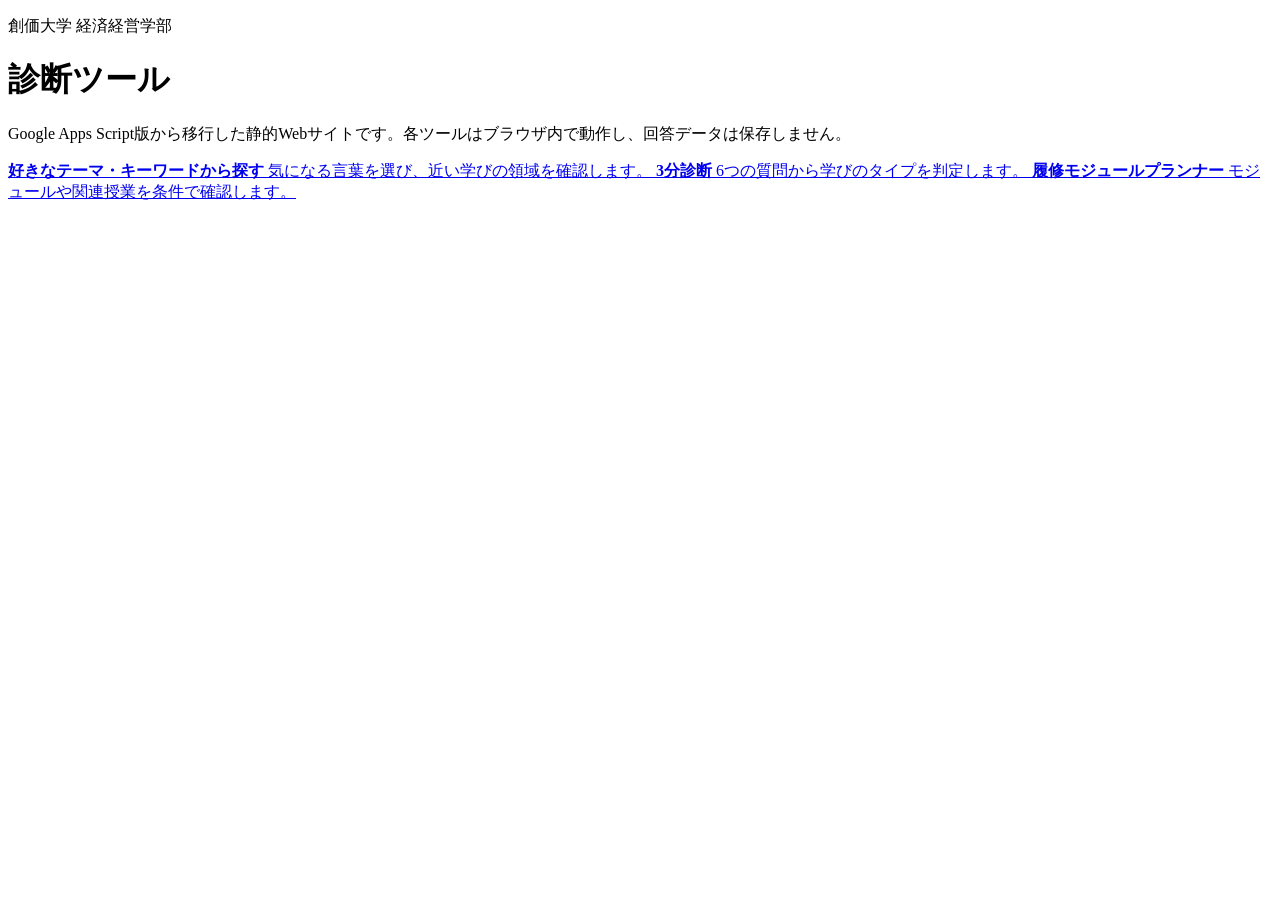
==== public/index.html @ d4af368c "Add files via upload Initial static site migration" ====
<!doctype html>
<html lang="ja">
  <head>
    <meta charset="UTF-8">
    <meta name="viewport" content="width=device-width, initial-scale=1">
    <title>経済経営学部 診断ツール</title>
    <link rel="stylesheet" href="/assets/css/style.css">
  </head>
  <body class="tool-home">
<main class="home-shell">
      <header class="home-header">
        <p class="home-kicker">創価大学 経済経営学部</p>
        <h1>診断ツール</h1>
        <p>Google Apps Script版から移行した静的Webサイトです。各ツールはブラウザ内で動作し、回答データは保存しません。</p>
      </header>
      <nav class="home-nav" aria-label="診断ツール一覧">
        <a href="/keyword/">
          <strong>好きなテーマ・キーワードから探す</strong>
          <span>気になる言葉を選び、近い学びの領域を確認します。</span>
        </a>
        <a href="/diagnosis/">
          <strong>3分診断</strong>
          <span>6つの質問から学びのタイプを判定します。</span>
        </a>
        <a href="/planner/">
          <strong>履修モジュールプランナー</strong>
          <span>モジュールや関連授業を条件で確認します。</span>
        </a>
      </nav>
    </main>
  </body>
</html>
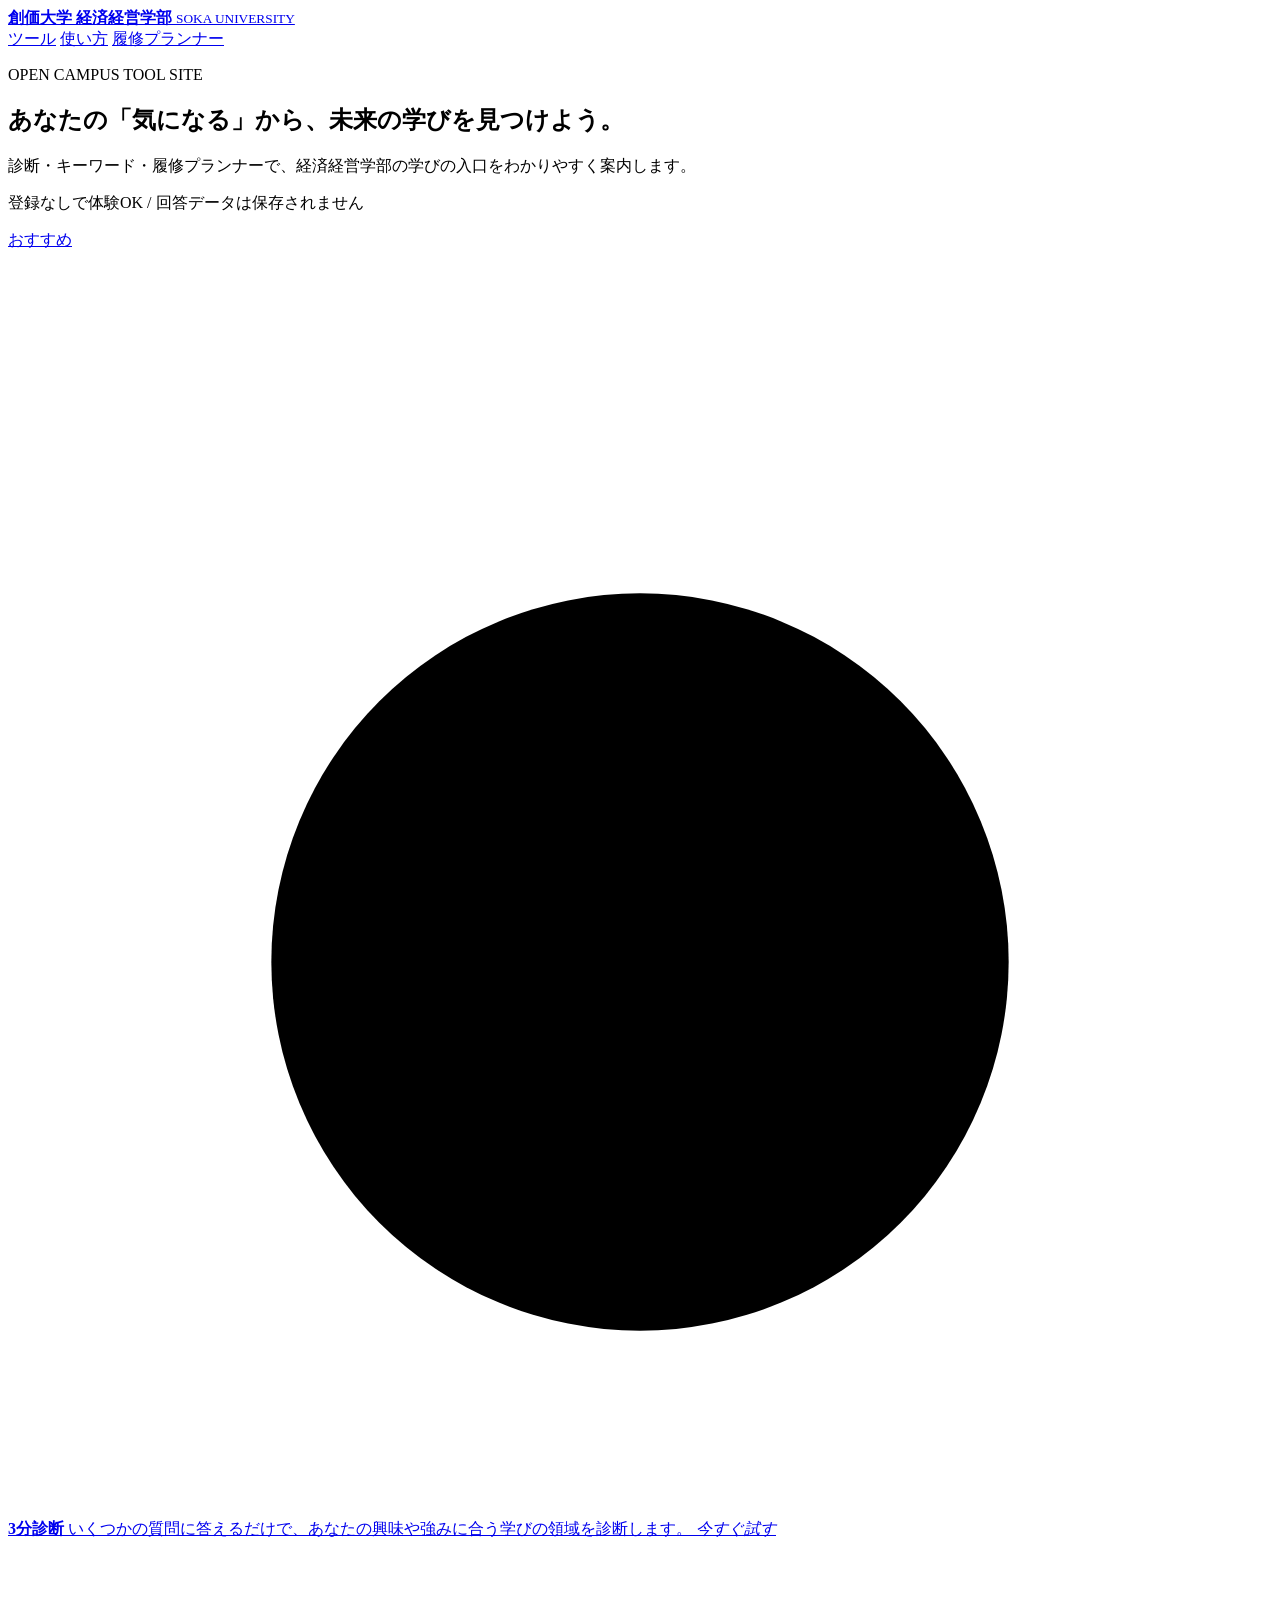
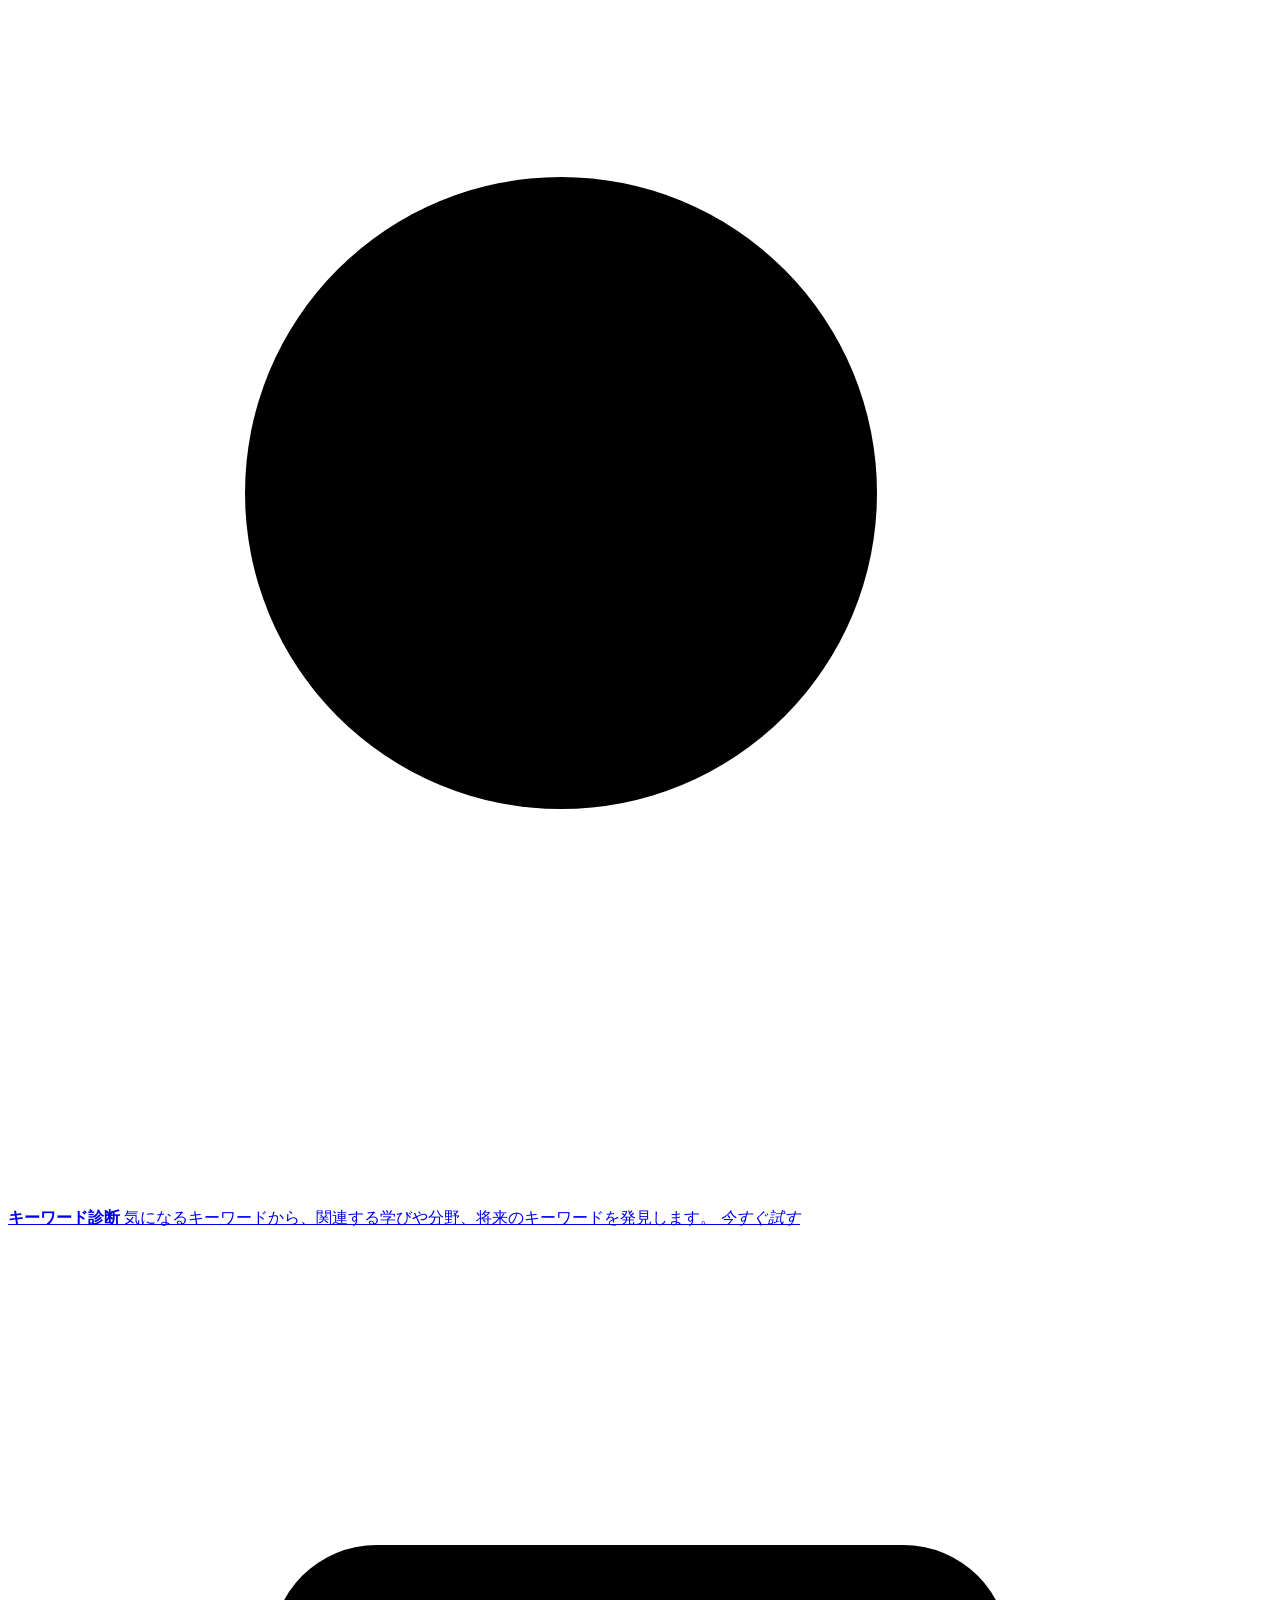
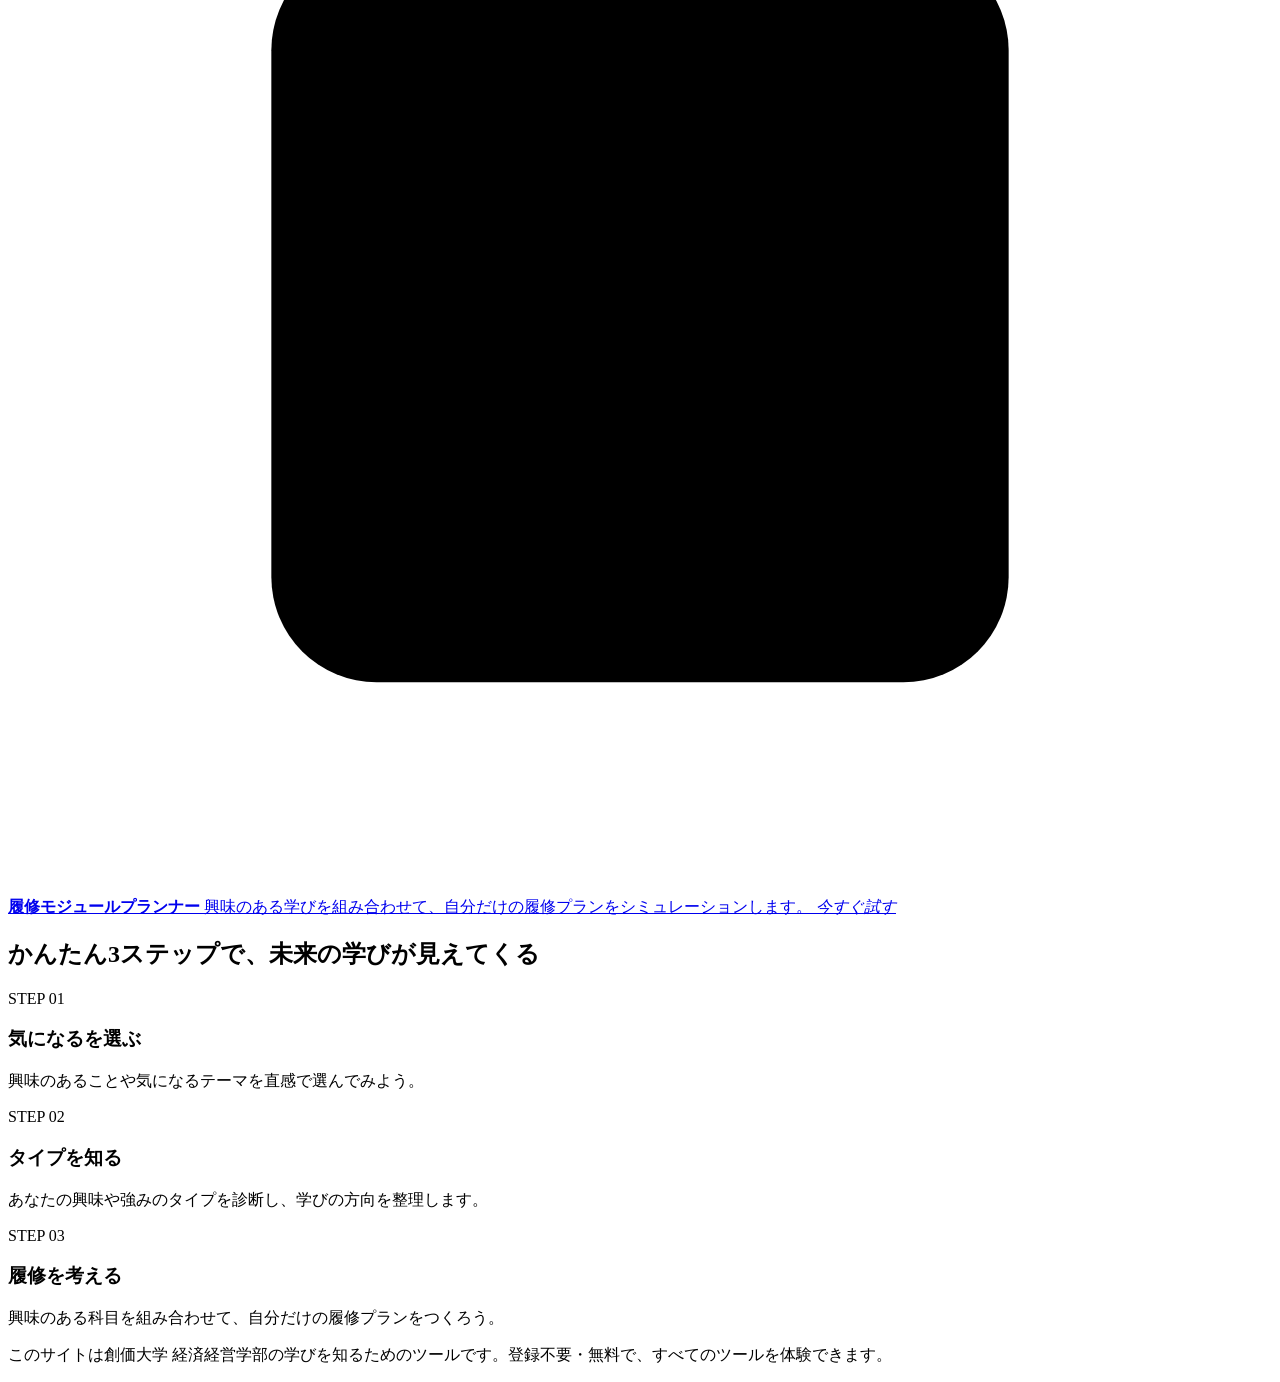
==== commit b8cda343: "Add files via upload" ====
--- a/public/index.html
+++ b/public/index.html
@@ -7,26 +7,114 @@
     <link rel="stylesheet" href="/assets/css/style.css">
   </head>
   <body class="tool-home">
-<main class="home-shell">
-      <header class="home-header">
-        <p class="home-kicker">創価大学 経済経営学部</p>
-        <h1>診断ツール</h1>
-        <p>Google Apps Script版から移行した静的Webサイトです。各ツールはブラウザ内で動作し、回答データは保存しません。</p>
-      </header>
-      <nav class="home-nav" aria-label="診断ツール一覧">
-        <a href="/keyword/">
-          <strong>好きなテーマ・キーワードから探す</strong>
-          <span>気になる言葉を選び、近い学びの領域を確認します。</span>
+    <header class="home-topbar">
+      <a class="home-brand" href="/" aria-label="トップページ">
+        <span class="brand-symbol" aria-hidden="true"></span>
+        <span>
+          <strong>創価大学 経済経営学部</strong>
+          <small>SOKA UNIVERSITY</small>
+        </span>
+      </a>
+      <nav class="home-links" aria-label="ページ内メニュー">
+        <a href="#tools">ツール</a>
+        <a href="#steps">使い方</a>
+        <a href="/planner/">履修プランナー</a>
+      </nav>
+    </header>
+
+    <main class="home-shell">
+      <section class="home-hero">
+        <div class="hero-copy">
+          <p class="home-kicker">OPEN CAMPUS TOOL SITE</p>
+          <h1>あなたの「気になる」から、未来の学びを見つけよう。</h1>
+          <p class="hero-lead">診断・キーワード・履修プランナーで、経済経営学部の学びの入口をわかりやすく案内します。</p>
+          <p class="hero-note">
+            <span class="note-lock" aria-hidden="true"></span>
+            登録なしで体験OK / 回答データは保存されません
+          </p>
+        </div>
+
+        <div class="hero-visual" aria-hidden="true">
+          <div class="campus-card">
+            <div class="campus-sky"></div>
+            <div class="campus-building">
+              <span></span><span></span><span></span><span></span>
+              <span></span><span></span><span></span><span></span>
+              <span></span><span></span><span></span><span></span>
+            </div>
+            <div class="student-row">
+              <span></span><span></span><span></span>
+            </div>
+          </div>
+          <div class="visual-ribbon blue"></div>
+          <div class="visual-ribbon yellow"></div>
+        </div>
+      </section>
+
+      <section class="tool-cards" id="tools" aria-label="診断ツール一覧">
+        <a class="tool-card teal" href="/diagnosis/">
+          <span class="tool-badge">おすすめ</span>
+          <span class="tool-icon" aria-hidden="true">
+            <svg viewBox="0 0 48 48" focusable="false">
+              <circle cx="24" cy="27" r="14"></circle>
+              <path d="M24 17v10l7 5M18 7h12M24 7v6M37 15l3-3"></path>
+            </svg>
+          </span>
+          <strong>3分診断</strong>
+          <span>いくつかの質問に答えるだけで、あなたの興味や強みに合う学びの領域を診断します。</span>
+          <em>今すぐ試す</em>
         </a>
-        <a href="/diagnosis/">
-          <strong>3分診断</strong>
-          <span>6つの質問から学びのタイプを判定します。</span>
+
+        <a class="tool-card blue" href="/keyword/">
+          <span class="tool-icon" aria-hidden="true">
+            <svg viewBox="0 0 48 48" focusable="false">
+              <circle cx="21" cy="21" r="12"></circle>
+              <path d="M30 30l10 10M15 21h12M21 15v12"></path>
+            </svg>
+          </span>
+          <strong>キーワード診断</strong>
+          <span>気になるキーワードから、関連する学びや分野、将来のキーワードを発見します。</span>
+          <em>今すぐ試す</em>
         </a>
-        <a href="/planner/">
+
+        <a class="tool-card amber" href="/planner/">
+          <span class="tool-icon" aria-hidden="true">
+            <svg viewBox="0 0 48 48" focusable="false">
+              <rect x="10" y="12" width="28" height="28" rx="4"></rect>
+              <path d="M16 8v8M32 8v8M10 20h28M17 27h3M23 27h3M29 27h3M17 33h3M23 33h3"></path>
+            </svg>
+          </span>
           <strong>履修モジュールプランナー</strong>
-          <span>モジュールや関連授業を条件で確認します。</span>
+          <span>興味のある学びを組み合わせて、自分だけの履修プランをシミュレーションします。</span>
+          <em>今すぐ試す</em>
         </a>
-      </nav>
+      </section>
+
+      <section class="home-steps" id="steps" aria-label="使い方">
+        <h2>かんたん3ステップで、未来の学びが見えてくる</h2>
+        <div class="step-grid">
+          <article>
+            <span>STEP 01</span>
+            <h3>気になるを選ぶ</h3>
+            <p>興味のあることや気になるテーマを直感で選んでみよう。</p>
+          </article>
+          <article>
+            <span>STEP 02</span>
+            <h3>タイプを知る</h3>
+            <p>あなたの興味や強みのタイプを診断し、学びの方向を整理します。</p>
+          </article>
+          <article>
+            <span>STEP 03</span>
+            <h3>履修を考える</h3>
+            <p>興味のある科目を組み合わせて、自分だけの履修プランをつくろう。</p>
+          </article>
+        </div>
+      </section>
+
+      <aside class="home-message">
+        <span class="message-icon" aria-hidden="true"></span>
+        <p>このサイトは創価大学 経済経営学部の学びを知るためのツールです。登録不要・無料で、すべてのツールを体験できます。</p>
+      </aside>
     </main>
   </body>
 </html>
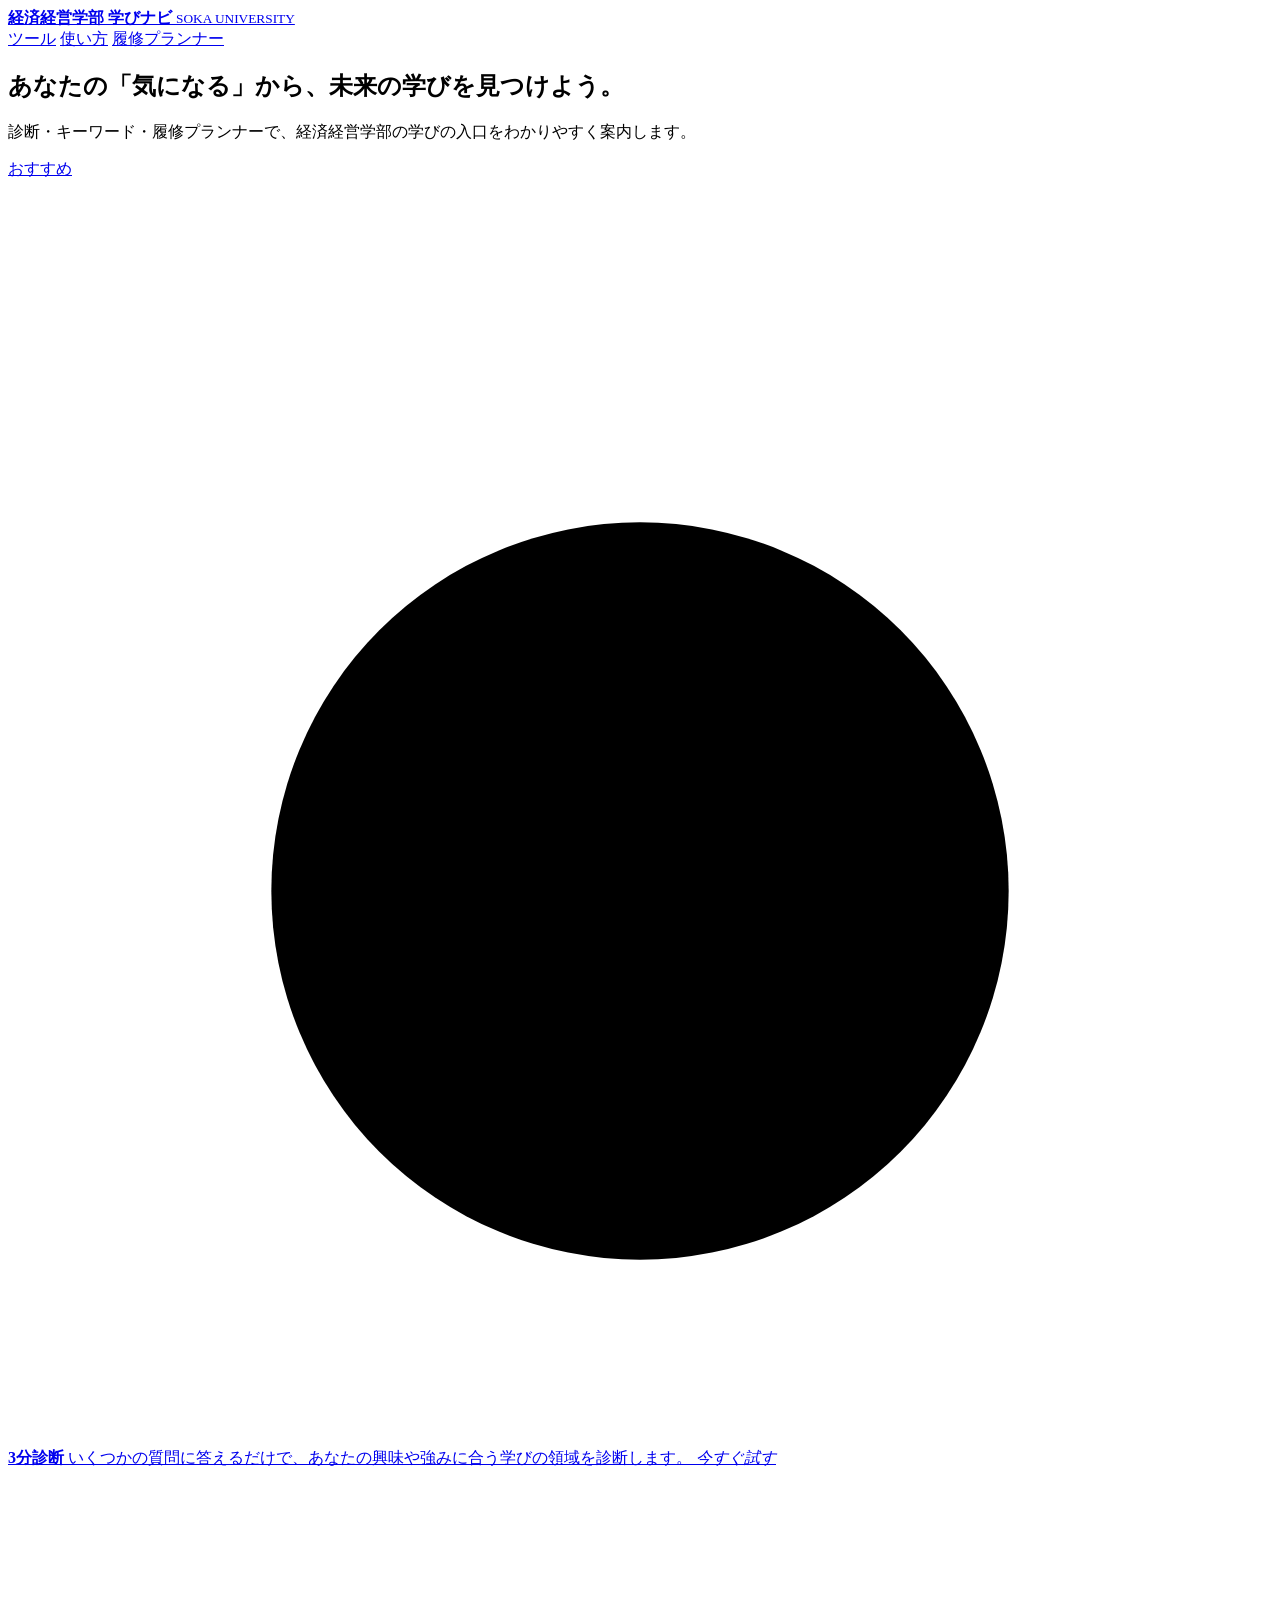
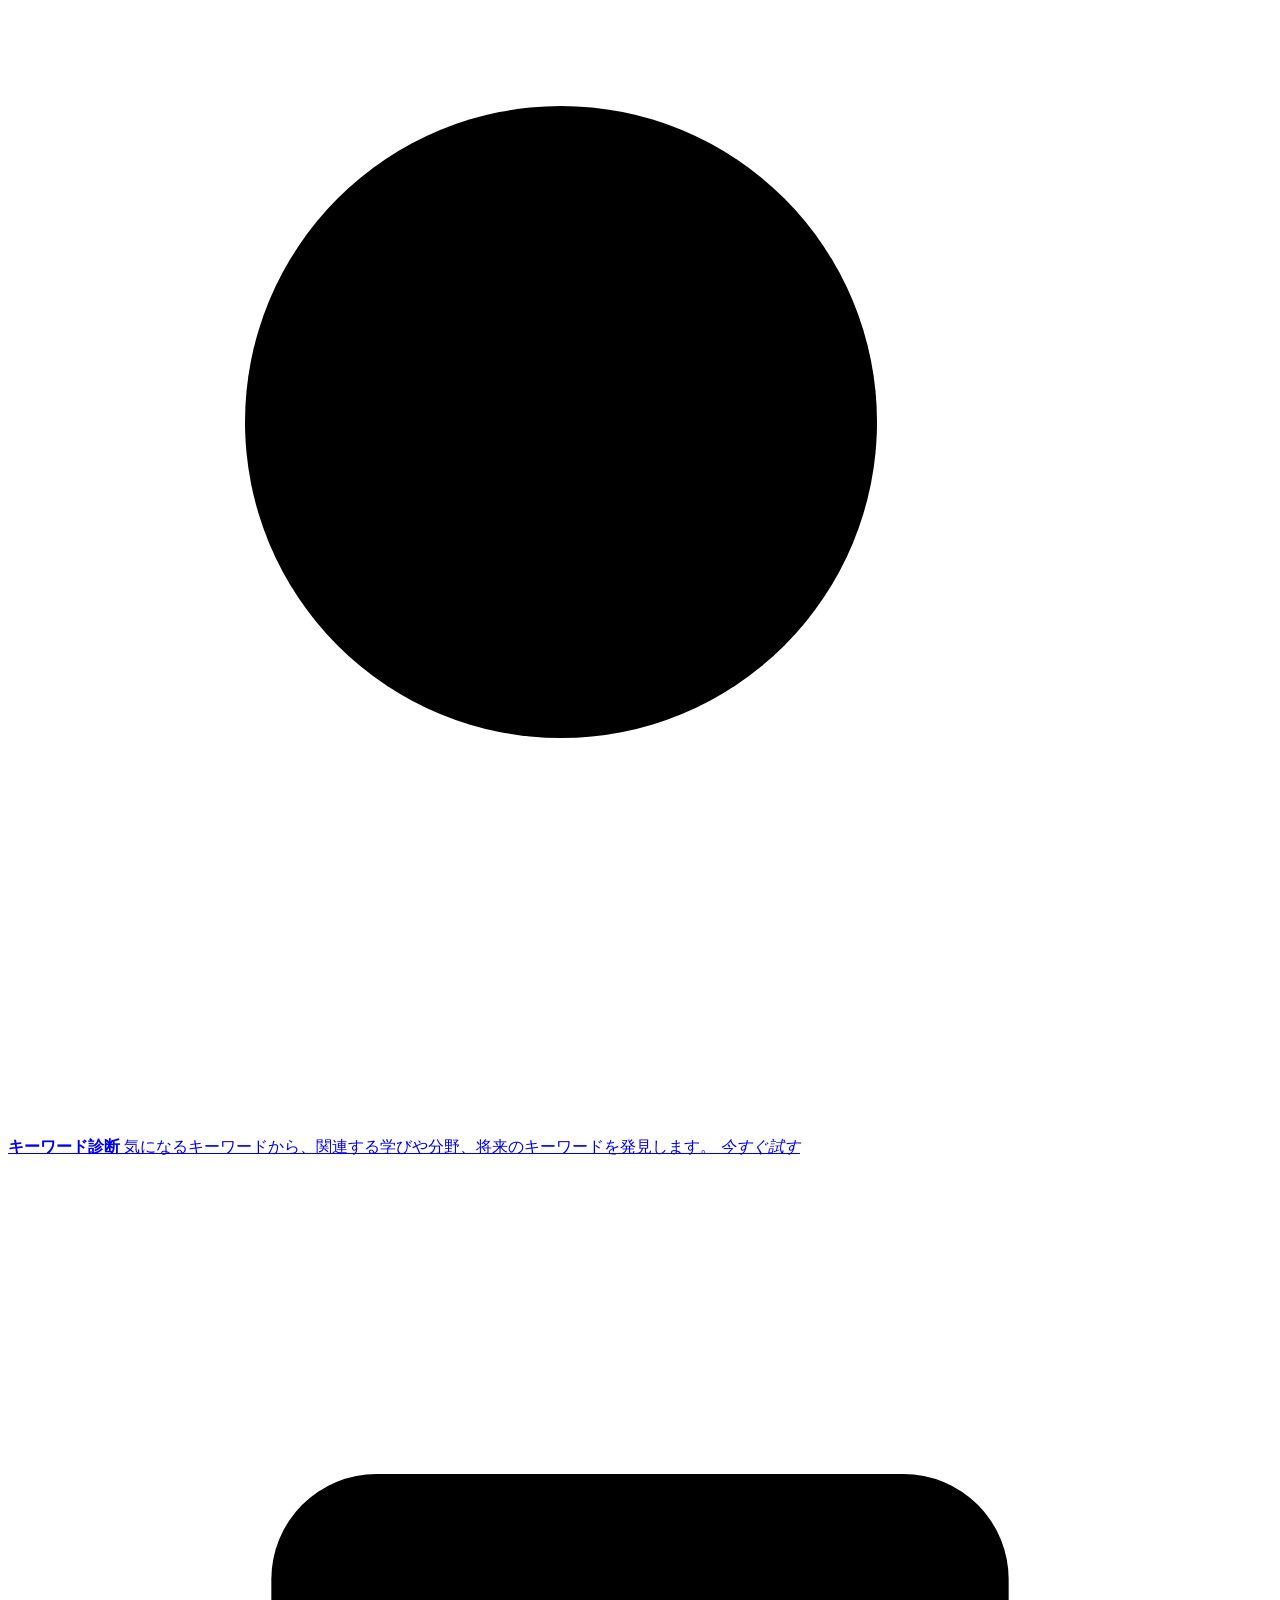
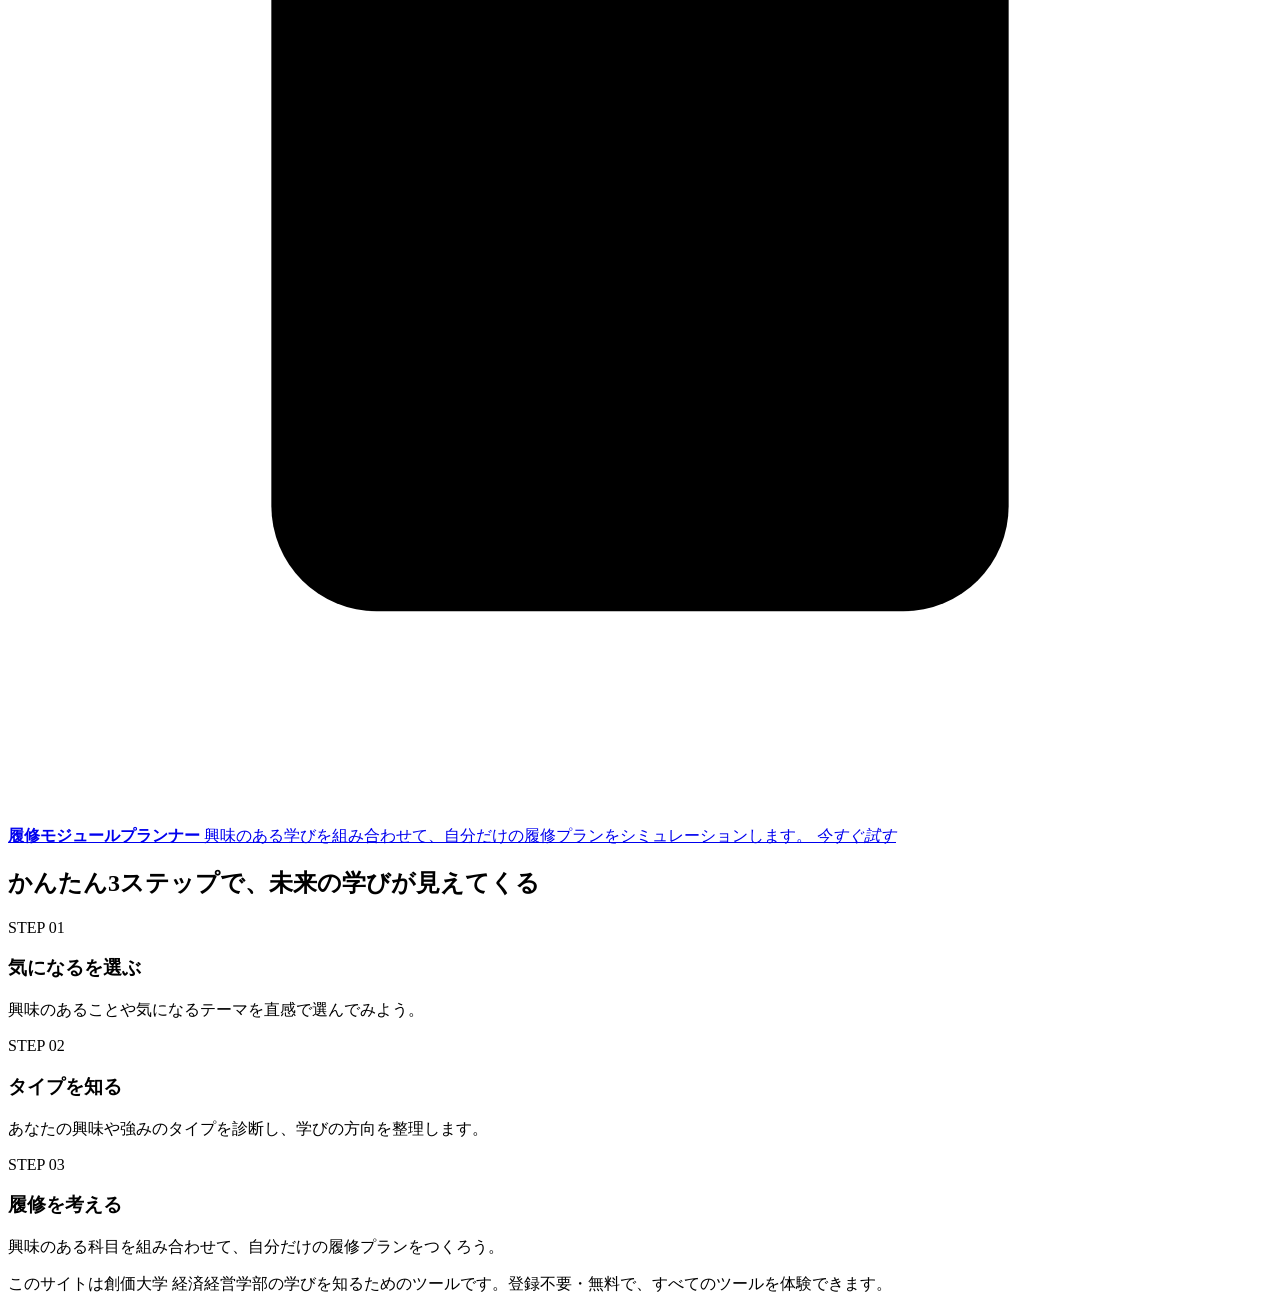
==== commit ce3ad981: "Add files via upload" ====
--- a/public/index.html
+++ b/public/index.html
@@ -3,7 +3,7 @@
   <head>
     <meta charset="UTF-8">
     <meta name="viewport" content="width=device-width, initial-scale=1">
-    <title>経済経営学部 診断ツール</title>
+    <title>経済経営学部 学びナビ</title>
     <link rel="stylesheet" href="/assets/css/style.css">
   </head>
   <body class="tool-home">
@@ -11,7 +11,7 @@
       <a class="home-brand" href="/" aria-label="トップページ">
         <span class="brand-symbol" aria-hidden="true"></span>
         <span>
-          <strong>創価大学 経済経営学部</strong>
+          <strong>経済経営学部 学びナビ</strong>
           <small>SOKA UNIVERSITY</small>
         </span>
       </a>
@@ -25,13 +25,8 @@
     <main class="home-shell">
       <section class="home-hero">
         <div class="hero-copy">
-          <p class="home-kicker">OPEN CAMPUS TOOL SITE</p>
           <h1>あなたの「気になる」から、未来の学びを見つけよう。</h1>
           <p class="hero-lead">診断・キーワード・履修プランナーで、経済経営学部の学びの入口をわかりやすく案内します。</p>
-          <p class="hero-note">
-            <span class="note-lock" aria-hidden="true"></span>
-            登録なしで体験OK / 回答データは保存されません
-          </p>
         </div>
 
         <div class="hero-visual" aria-hidden="true">
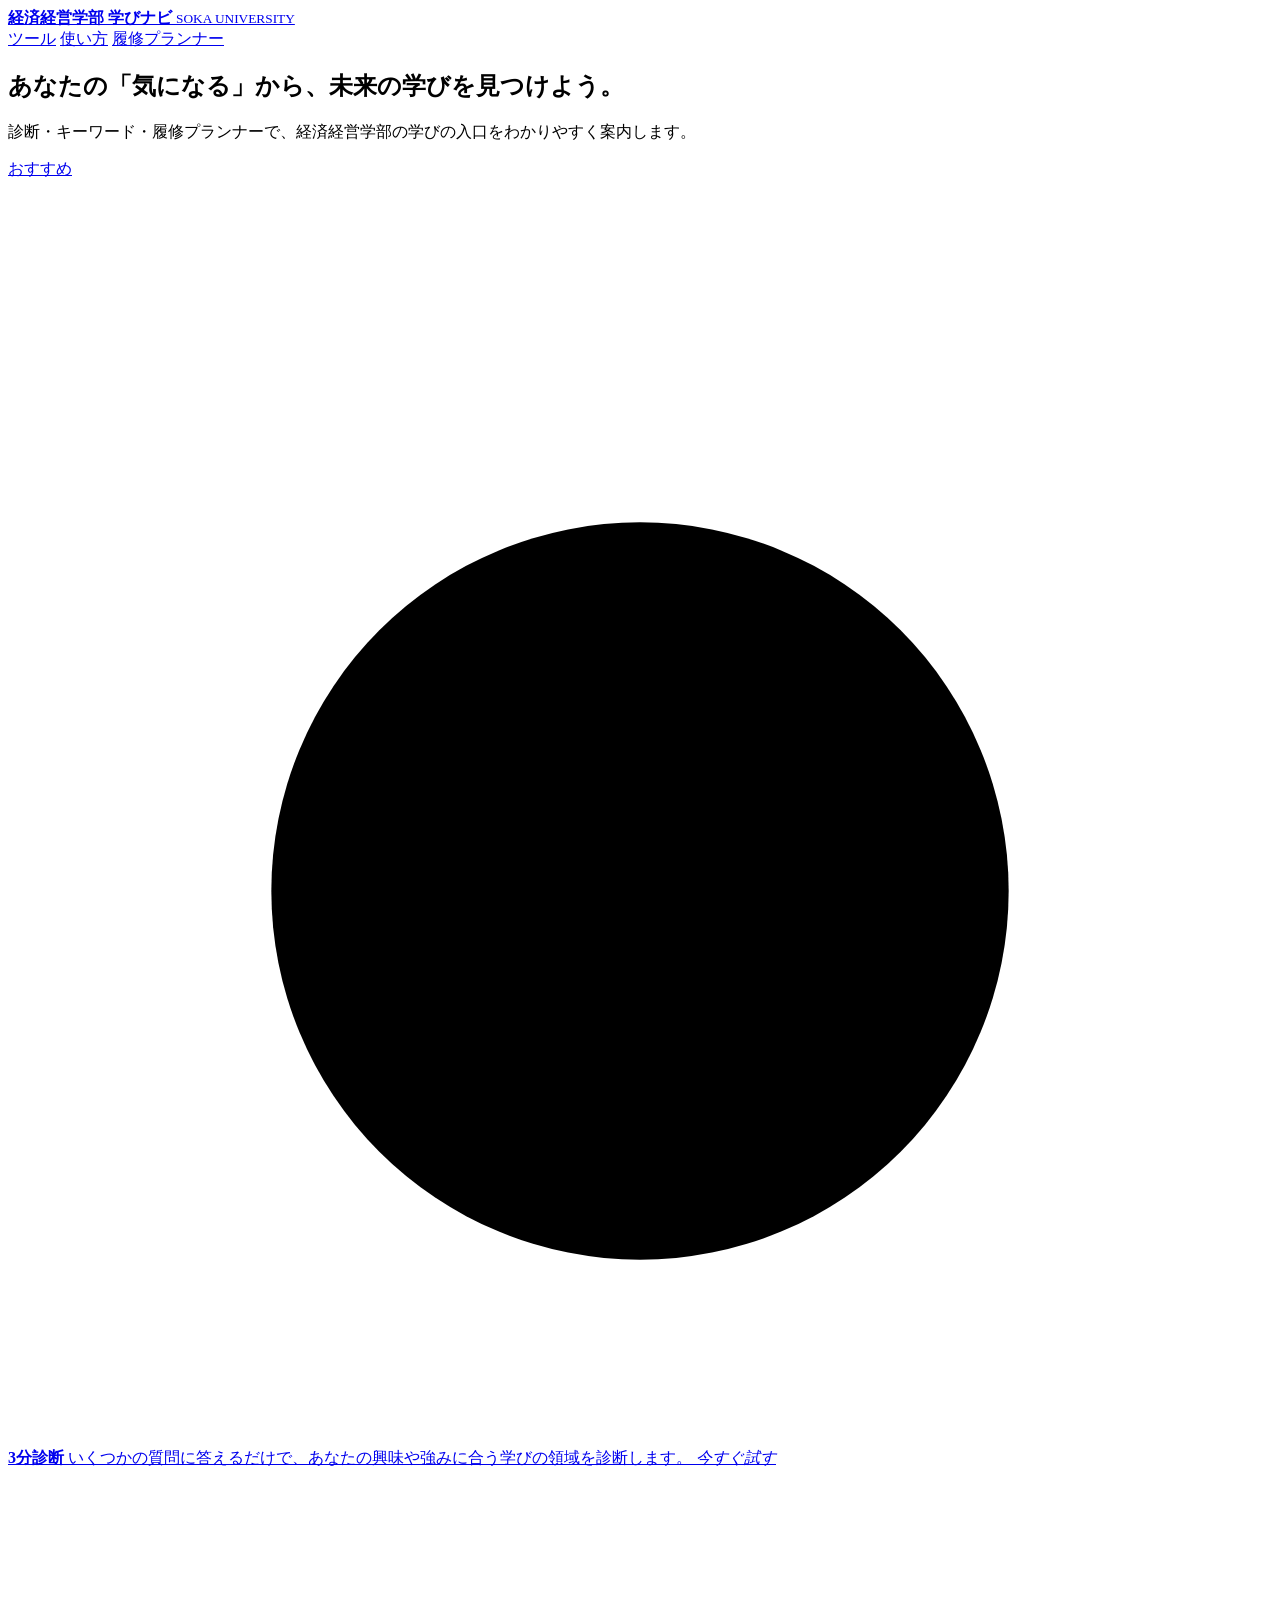
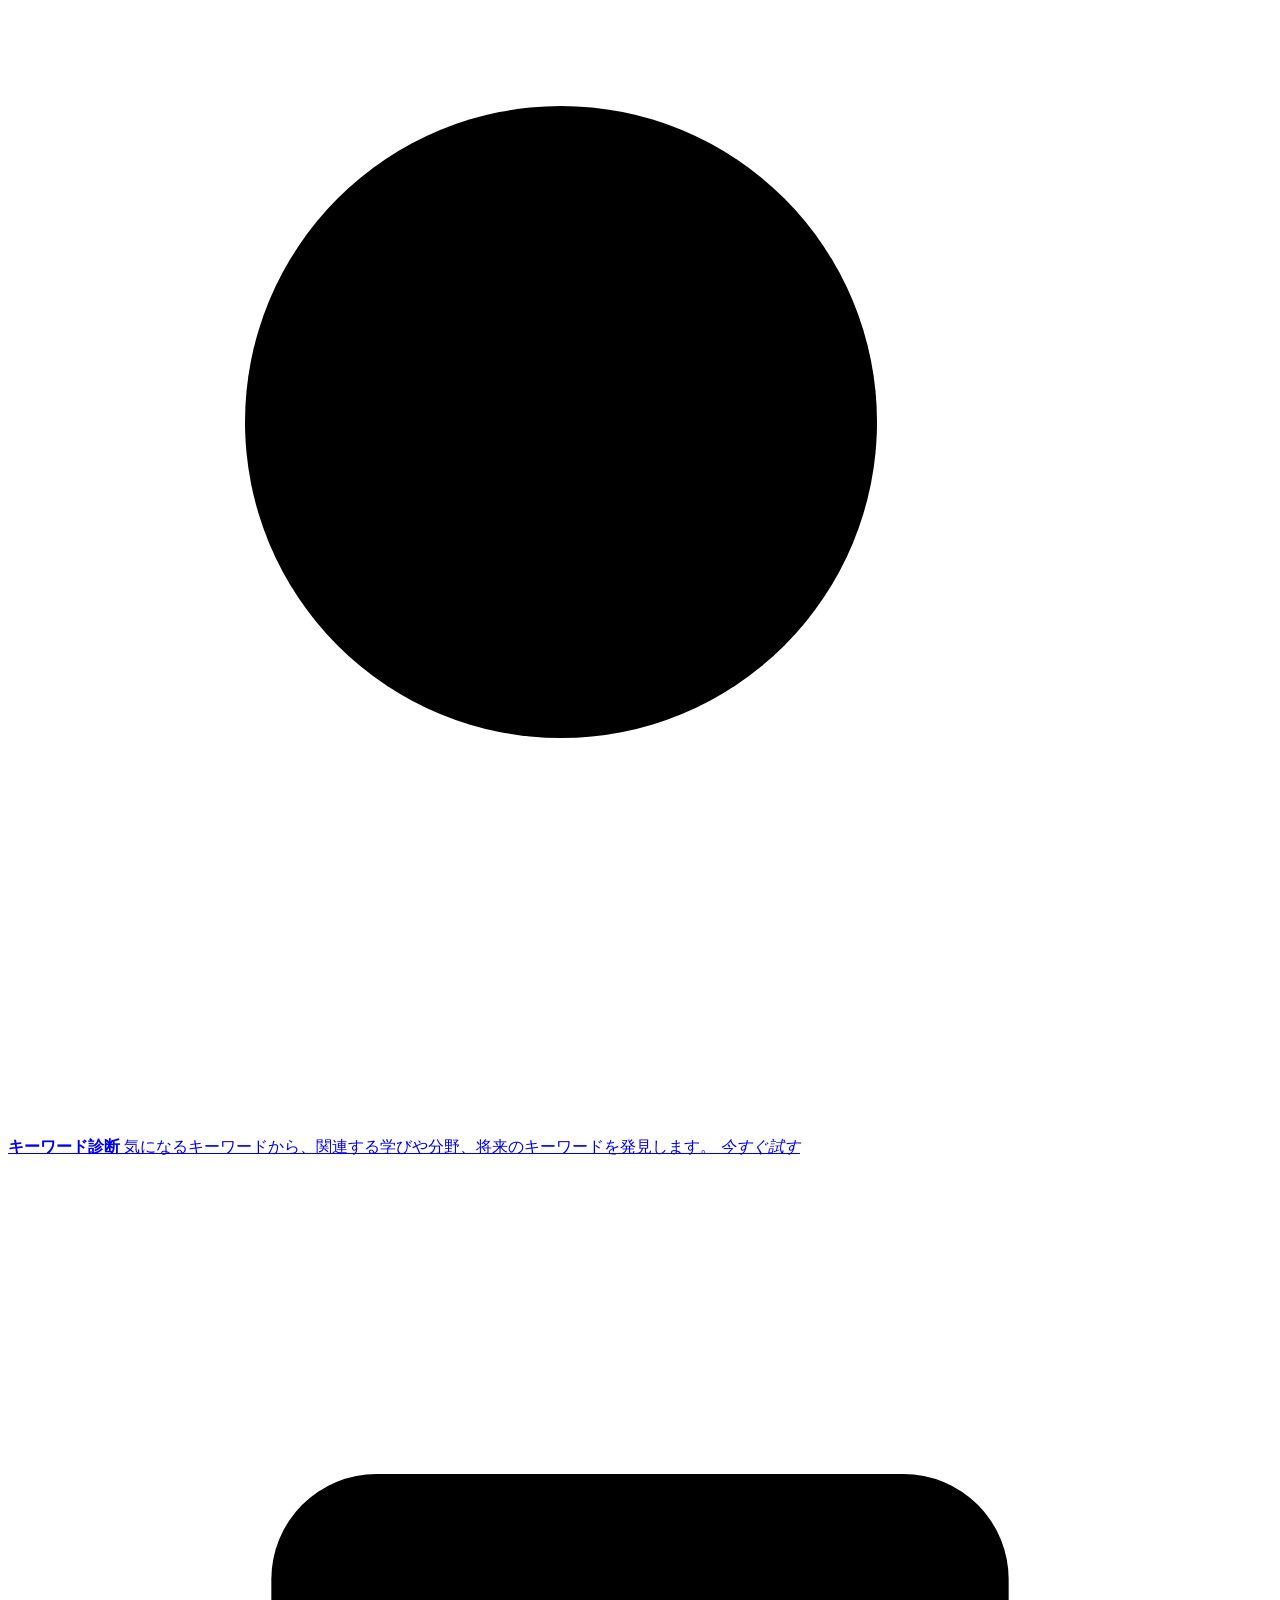
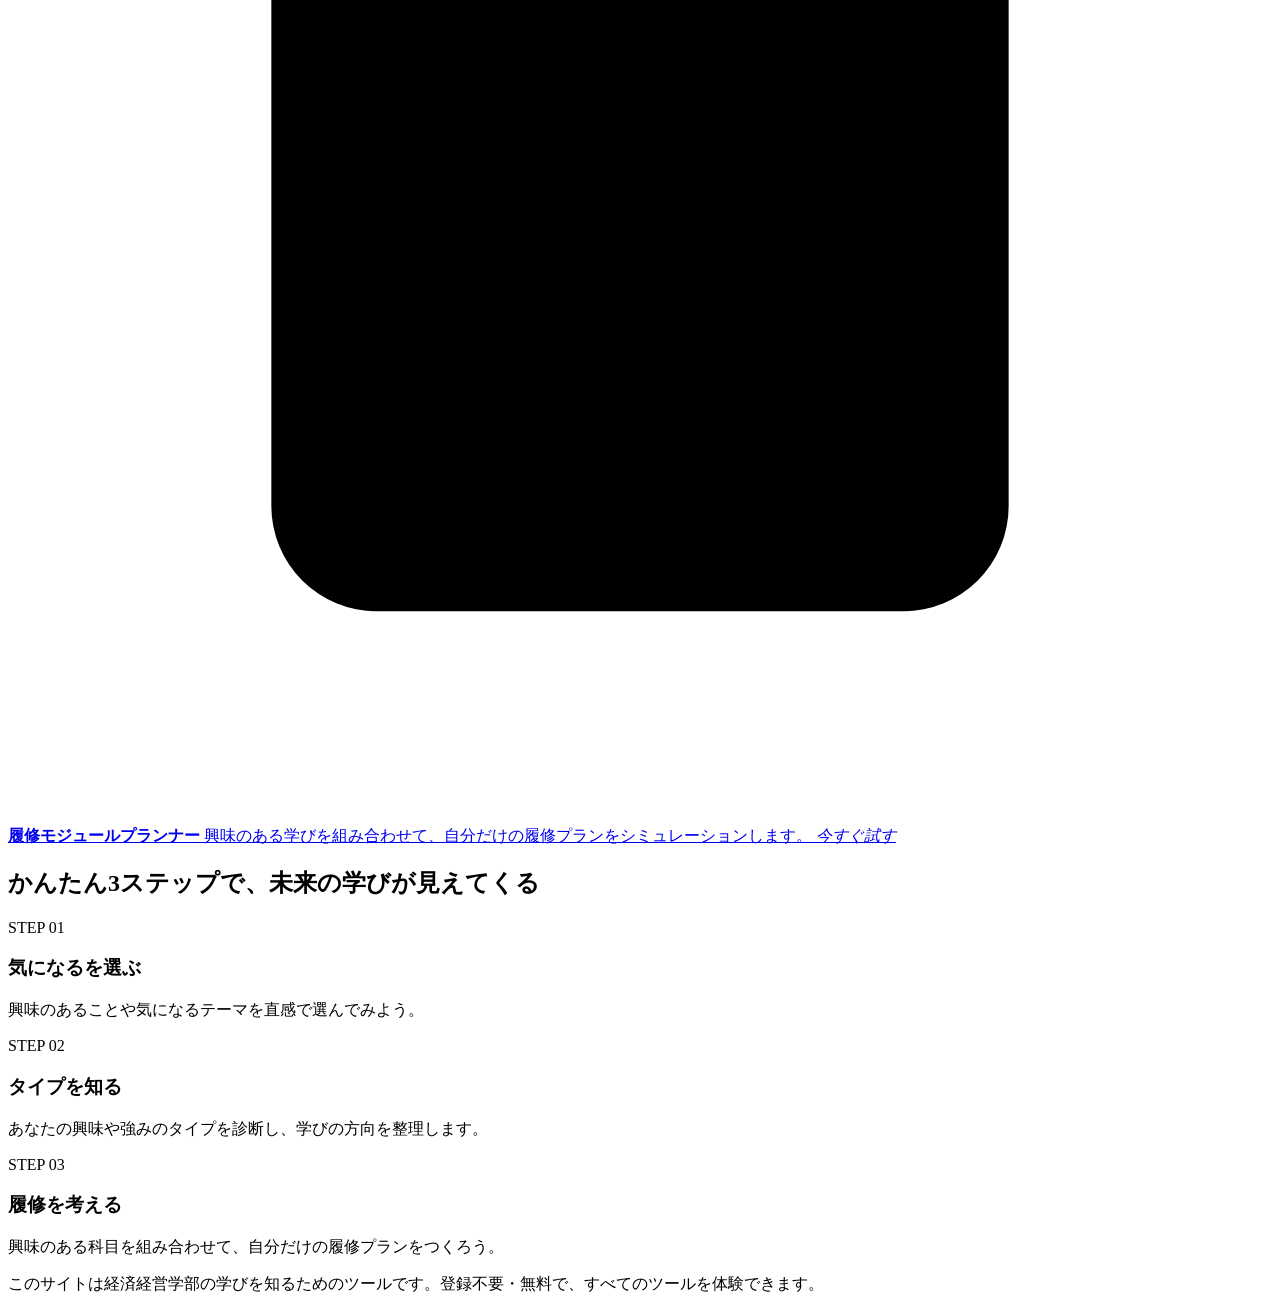
==== commit de3c09cb: "Update site description in index.html" ====
--- a/public/index.html
+++ b/public/index.html
@@ -4,6 +4,8 @@
     <meta charset="UTF-8">
     <meta name="viewport" content="width=device-width, initial-scale=1">
     <title>経済経営学部 学びナビ</title>
+    <meta name="description" content="創価大学 経済経営学部の学びを、診断・キーワード・履修プランナーでわかりやすく体験できるサイトです。">
+    <link rel="icon" href="/favicon.svg" type="image/svg+xml">
     <link rel="stylesheet" href="/assets/css/style.css">
   </head>
   <body class="tool-home">
@@ -108,7 +110,7 @@
 
       <aside class="home-message">
         <span class="message-icon" aria-hidden="true"></span>
-        <p>このサイトは創価大学 経済経営学部の学びを知るためのツールです。登録不要・無料で、すべてのツールを体験できます。</p>
+        <p>このサイトは経済経営学部の学びを知るためのツールです。登録不要・無料で、すべてのツールを体験できます。</p>
       </aside>
     </main>
   </body>
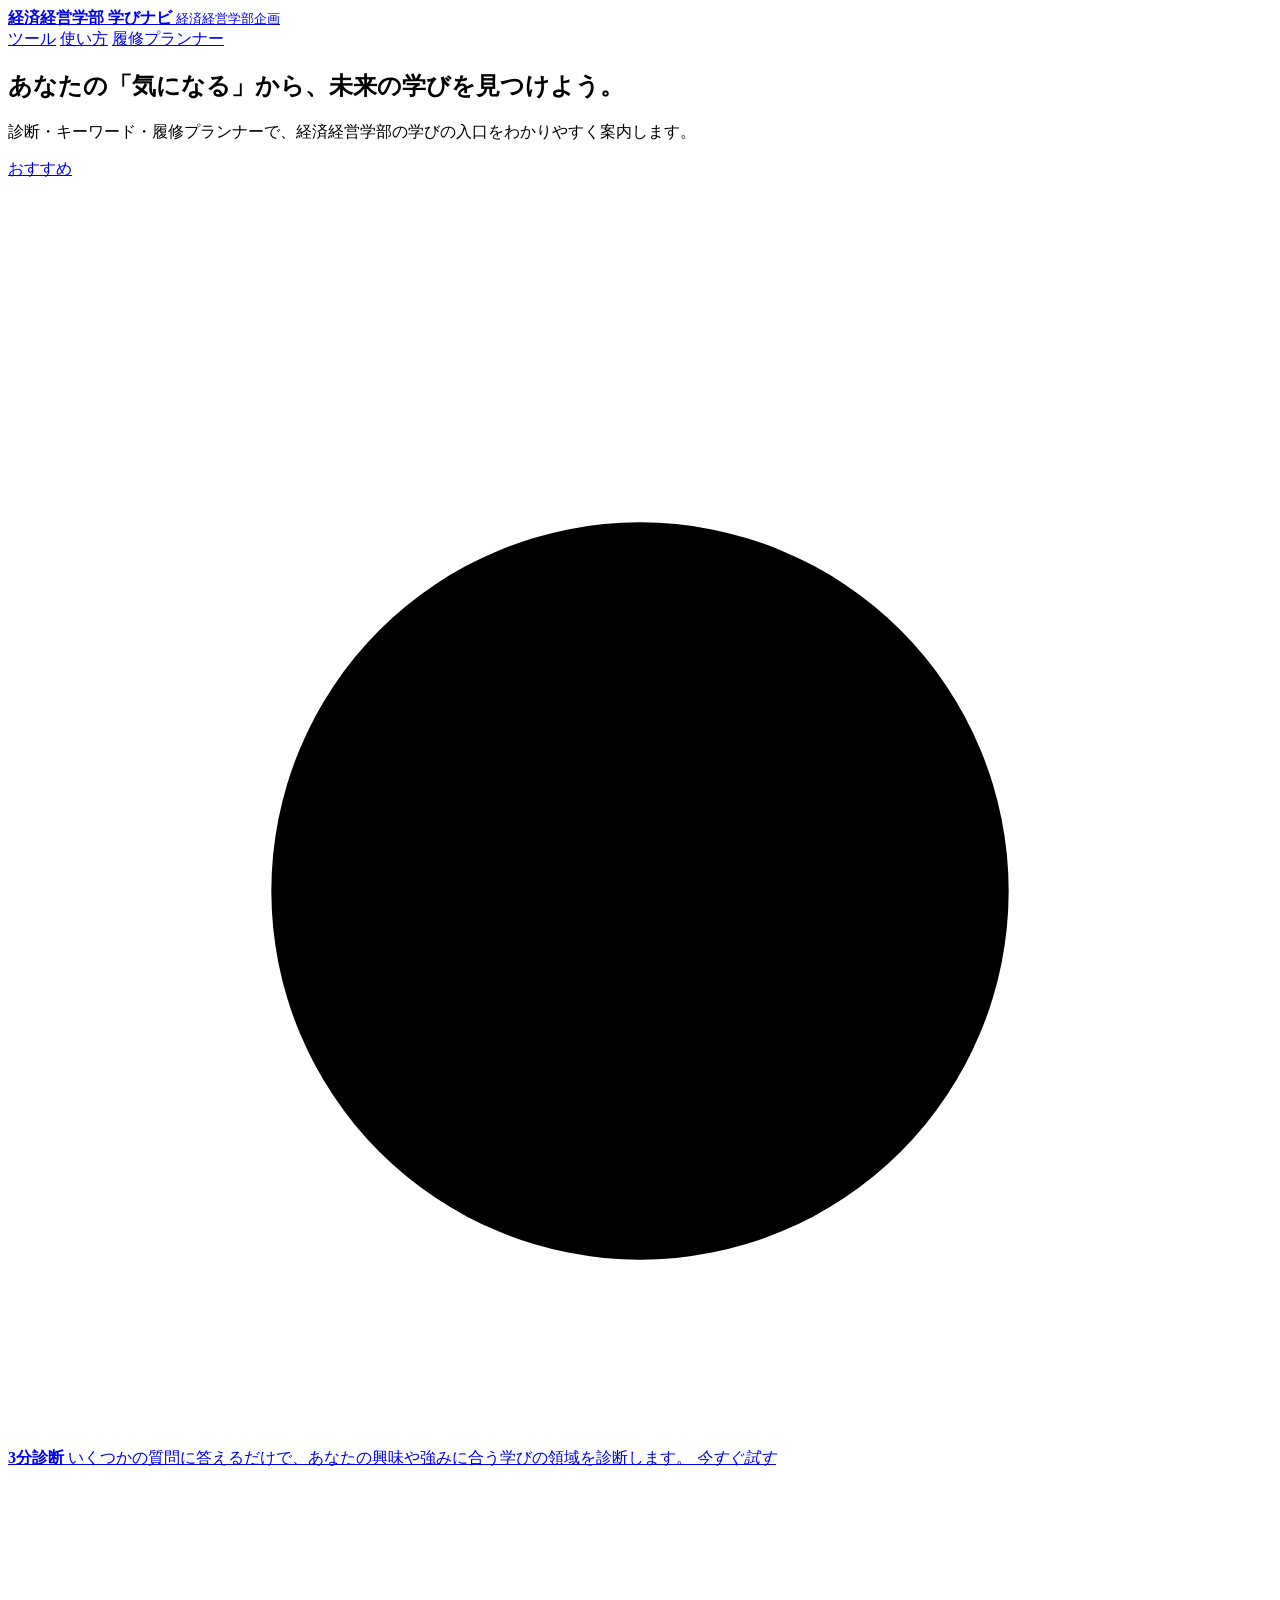
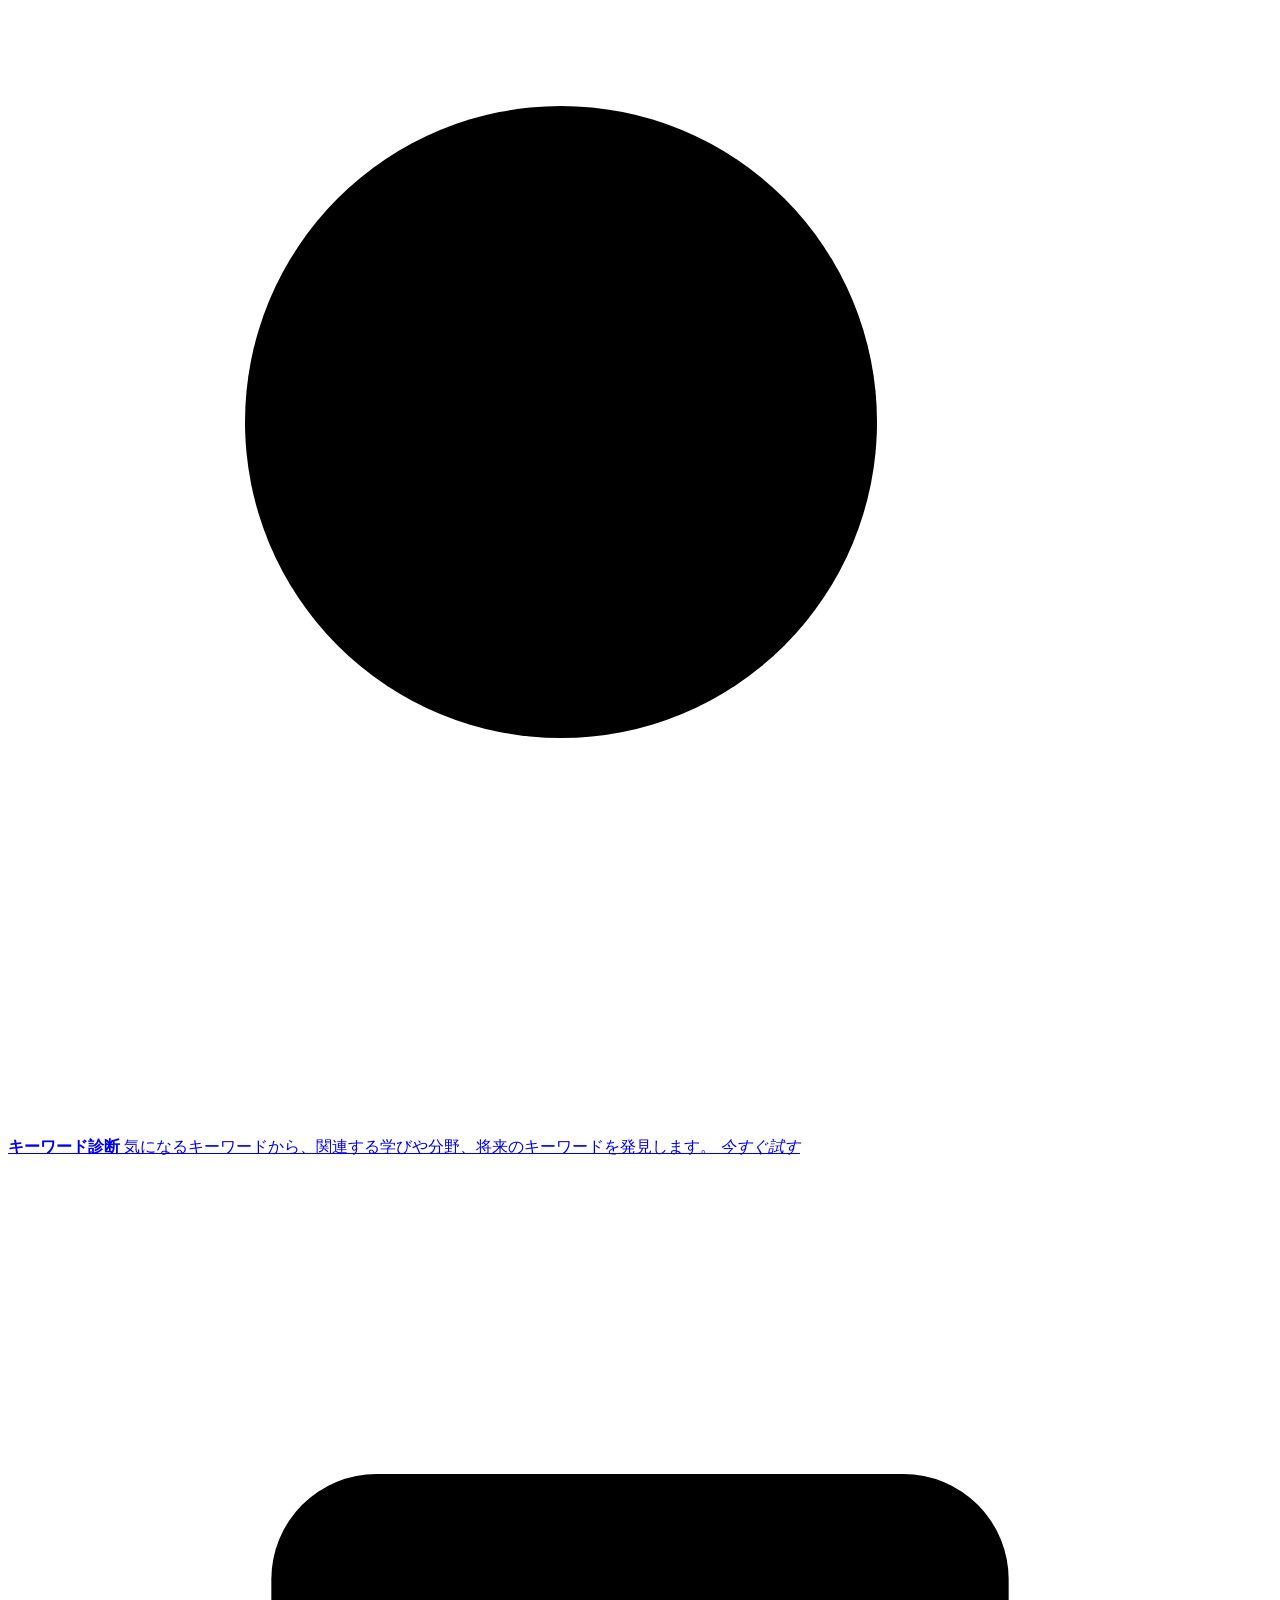
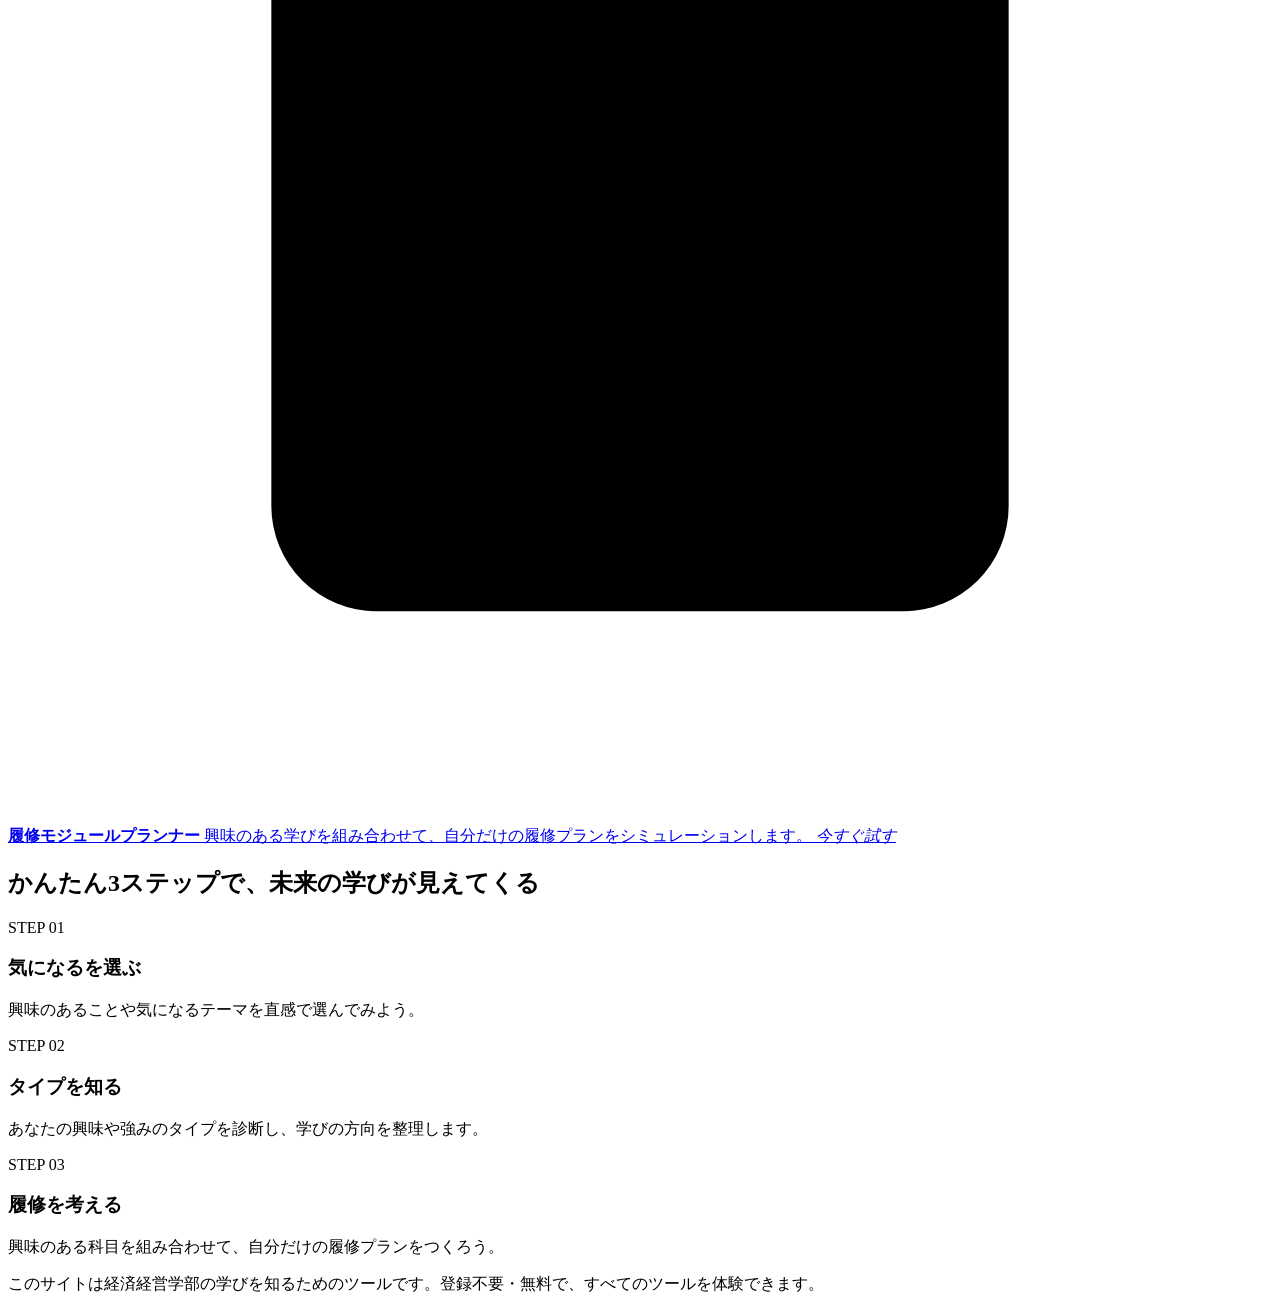
==== commit 57fe9256: "Update footer text in index.html" ====
--- a/public/index.html
+++ b/public/index.html
@@ -14,7 +14,7 @@
         <span class="brand-symbol" aria-hidden="true"></span>
         <span>
           <strong>経済経営学部 学びナビ</strong>
-          <small>SOKA UNIVERSITY</small>
+          <small>経済経営学部企画</small>
         </span>
       </a>
       <nav class="home-links" aria-label="ページ内メニュー">
